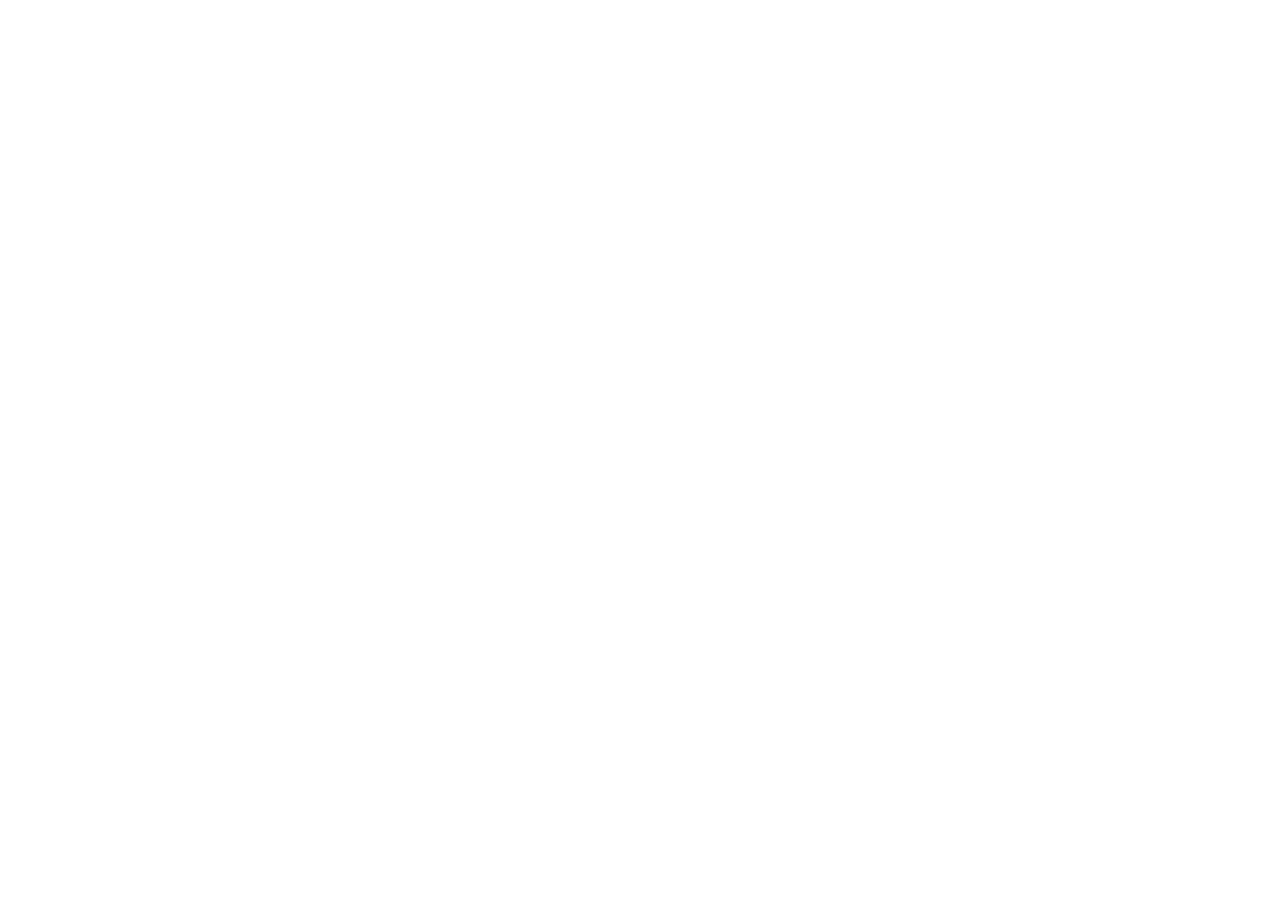
==== index.html @ c8f7a330 "Update index.html" ====
<!doctype html>
<html>
<head>
<meta charset="UTF-8">
<title>E-Z Computers</title>
<link href="styles/style.css" rel="stylesheet" type="text/css">
</head>
<body>
	<!--Main Container starts here-->
	<div class="container">
		<header>
		</header>
	</div>
	
</body>
</html>
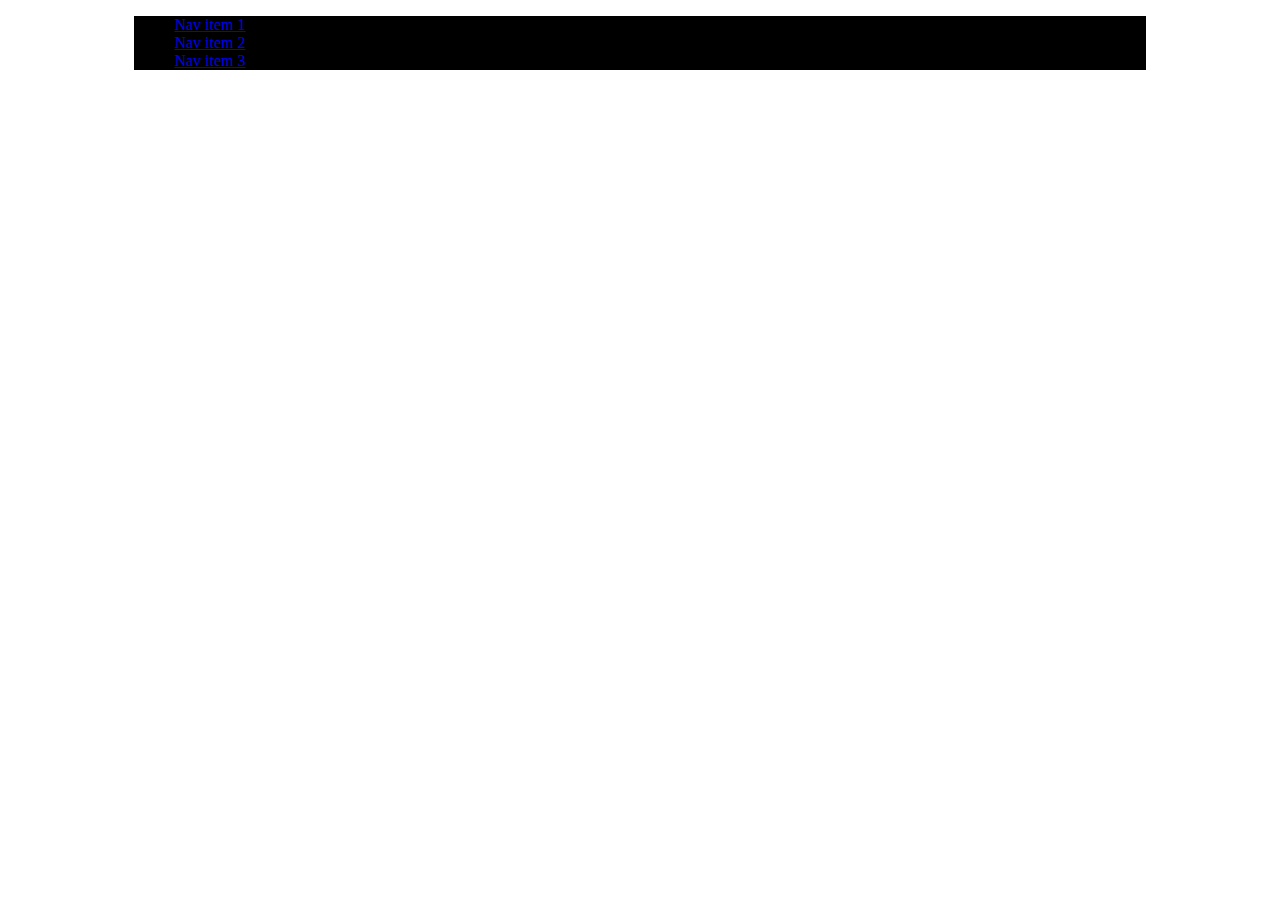
==== commit 25ec05c3: "Update index.html" ====
--- a/index.html
+++ b/index.html
@@ -8,8 +8,21 @@
 <body>
 	<!--Main Container starts here-->
 	<div class="container">
-		<header>
-		</header>
+		<div class="header">
+		</div><!--End of header div-->
+		<div class="nav-bar">
+			<ul class="nav">
+					<li><a href="#">Nav item 1</a></li>
+					<li><a href="#">Nav item 2</a></li>
+					<li><a href="#">Nav item 3</a></li>
+				</ul>
+		</div><!--End of nav-bar div-->
+		<div class="leftside">
+		</div><!--End of leftside div-->
+		</div class="content">
+		</div><!--End of content div-->
+		<div class="footer">
+		</div><!--End of footer div-->
 	</div>
 	
 </body>
--- a/styles/style.css
+++ b/styles/style.css
@@ -0,0 +1,14 @@
+.container{
+  width:80%;
+  height:auto;
+  margin:auto;
+  background-color:black;
+}
+header{
+width:100%;
+height:240px;
+margin:auto;
+background-color:#F1F1F2;
+}
+nav{
+}
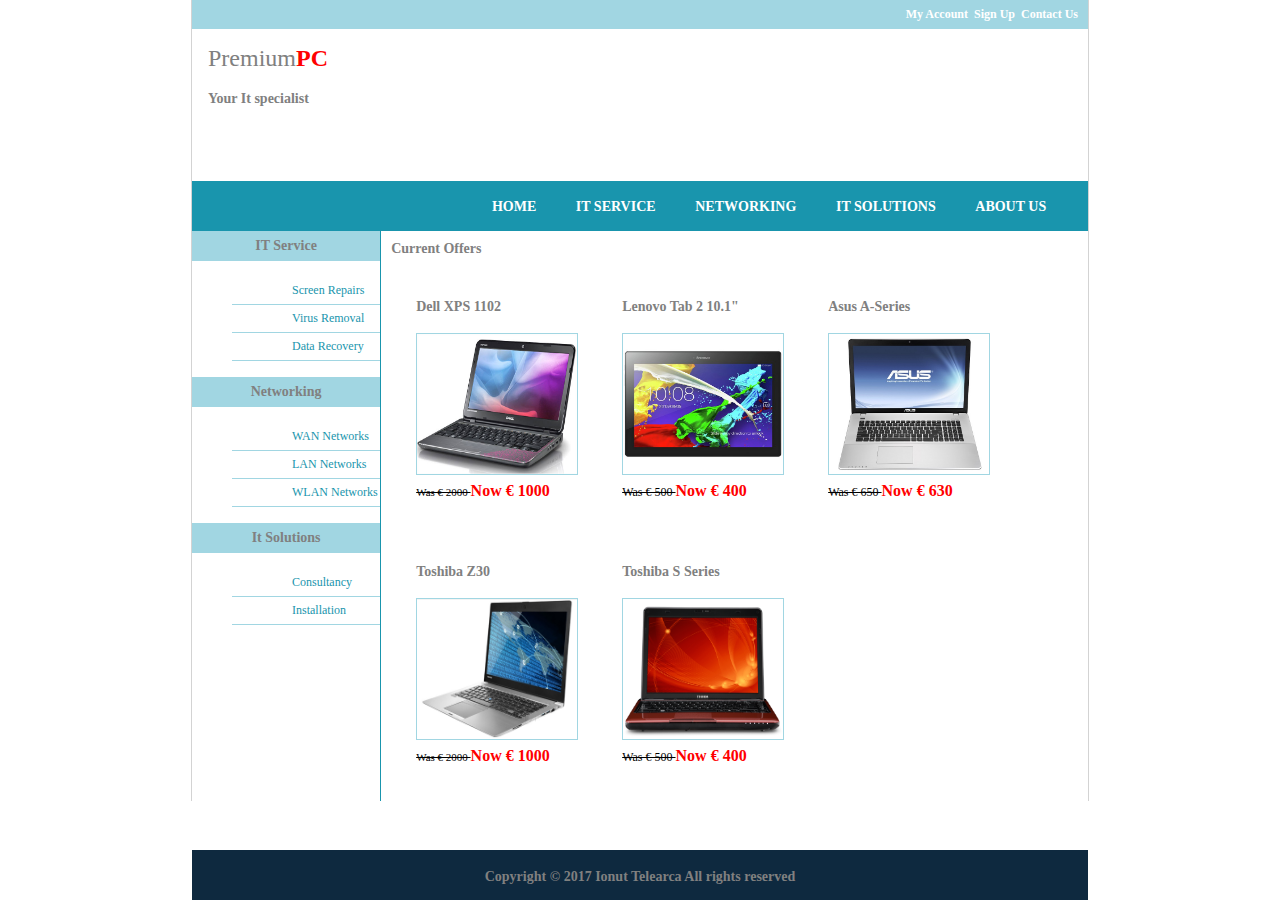
==== commit bd4ab40d: "Add files via upload" ====
--- a/index.html
+++ b/index.html
@@ -1,29 +1,122 @@
-<!doctype html>
-<html>
-<head>
-<meta charset="UTF-8">
-<title>E-Z Computers</title>
-<link href="styles/style.css" rel="stylesheet" type="text/css">
-</head>
-<body>
-	<!--Main Container starts here-->
-	<div class="container">
-		<div class="header">
-		</div><!--End of header div-->
-		<div class="nav-bar">
-			<ul class="nav">
-					<li><a href="#">Nav item 1</a></li>
-					<li><a href="#">Nav item 2</a></li>
-					<li><a href="#">Nav item 3</a></li>
-				</ul>
-		</div><!--End of nav-bar div-->
-		<div class="leftside">
-		</div><!--End of leftside div-->
-		</div class="content">
-		</div><!--End of content div-->
-		<div class="footer">
-		</div><!--End of footer div-->
-	</div>
-	
-</body>
-</html>
+<!DOCTYPE html>
+<html lang="en">
+	<head>
+		<meta charset="utf-8">
+		<title>E-Zfix</title>
+		<link rel="stylesheet" href="styles/index.css">
+	</head>
+	<body>
+	<div class="container">
+	  <div class="login">
+				<p>My Account&nbsp;&nbsp;Sign Up&nbsp;&nbsp;Contact Us</p>
+			</div>
+			<div class="header">
+				<h1>Premium<span class="bred">PC</span></h1>
+				<h4>Your It specialist</h4>
+				
+			</div><!-- End of div class header-->
+			<div class="nav-bar">
+				<ul class="nav">
+					<li><a href="index.html">HOME</a></li>
+					<li><a href="itservice.html">IT SERVICE</a></li>
+					<li><a href="networking.html">NETWORKING</a></li>
+					<li><a href="itsolutions.html">IT SOLUTIONS</a></li>
+					<li><a href="about_us.html">ABOUT US</a></li>
+				</ul>
+			</div><!-- End of div class nav-bar-->
+			<div class="content">
+				<div class="col1">
+					<div class="col1_title">IT Service</div>
+					<ul class="sides">
+						<li><a href="#">Screen Repairs</a></li>
+						<li><a href="#">Virus Removal</a></li>
+						<li><a href="#">Data Recovery</a></li>
+					</ul>
+					<div class="col1_title">Networking</div>
+					<ul class="sides">
+						<li><a href="#">WAN Networks</a></li>
+						<li><a href="#">LAN Networks</a></li>
+						<li><a href="#">WLAN Networks</a></li>
+					</ul>
+					<div class="col1_title">It Solutions</div>
+				 	<ul class="sides">
+						<li><a href="#">Consultancy</a></li>
+						<li><a href="#">Installation</a></li>
+					</ul>
+				</div><!-- End of div class col1-->
+				<div class="col2">
+					<div class="breadcrumbs">
+			<h3>Current Offers</h3>
+			
+		</div>
+		
+	
+		<div class="single_product">
+			
+			<h4>Dell XPS 1102</h4>
+		
+			<a href="#"><img src="images/products/dell.jpg" alt="dell"></a>
+		
+			<p><s style="font-size:11px;">Was &euro; 2000 </s><b style="color:red;">Now &euro; 1000</b></p>
+		
+			
+	
+		</div><!-- End of div class single_product-->
+		<div class="single_product">
+	
+		<h4>Lenovo Tab 2 10.1"</h4>
+		
+		<a href="#"><img src="images/products/lenovo.jpg" alt="lenovo tab"></a>
+		
+		<p><s style="font-size:12px;">Was &euro; 500 </s><b style="color:red;">Now &euro; 400</b></p>
+		
+		
+	
+		</div><!-- End of div class single_product-->
+		<div class="single_product">
+	
+		<h4>Asus A-Series</h4>
+		
+		<a href="#"><img src="images/products/asus.jpg" alt="asus"></a>
+		
+		<p><s style="font-size:12px;">Was &euro; 650 </s><b style="color:red;">Now &euro; 630</b></p>
+		
+		
+	
+		</div><!-- End of div class single_product-->
+				
+	
+		<div class="single_product">
+			
+			<h4>Toshiba Z30</h4>
+		
+			<a href="#"><img src="images/products/toshiba_z30.jpg" alt="dell"></a>
+		
+			<p><s style="font-size:11px;">Was &euro; 2000 </s><b style="color:red;">Now &euro; 1000</b></p>
+		
+			
+	
+		</div><!-- End of div class single_product-->
+		<div class="single_product">
+	
+		<h4>Toshiba S Series</h4>
+		
+		<a href="#"><img src="images/products/toshiba_s.jpg" alt="lenovo tab"></a>
+		
+		<p><s style="font-size:12px;">Was &euro; 500 </s><b style="color:red;">Now &euro; 400</b></p>
+		
+		
+	
+		</div><!-- End of div class single_product-->
+				
+				
+				</div><!-- End of div class col2-->
+				
+			</div><!-- End of div class content-->
+			<div class="footer">
+				<h4>Copyright © 2017 Ionut Telearca All rights reserved</h4>
+			</div><!-- End of div class footer-->
+		
+		</div><!-- End of div class container-->
+	</body>
+</html>--- a/styles/index.css
+++ b/styles/index.css
@@ -0,0 +1,272 @@
+@charset "utf-8";
+/* CSS Document */
+
+/* --------------------------
+base styles 
+-------------------------- */
+
+body
+{
+	margin: 0;
+	padding: 0;
+	color: #000;
+	background-color:white;
+	
+    
+	
+}
+
+h1
+{
+	margin: 0;
+	font-size: 1.5em;
+	font-weight: 500;
+	color: gray;
+	
+}
+
+h2,h3
+{
+	margin: 0 0 1em;
+	font-size: 1.3em;
+	font-weight: 500;
+}
+h4
+{
+	font-family:"Palatino Linotype", "Book Antiqua", Palatino, serif;
+	font-size:14px;
+	font-weight:bold;
+	color: gray;
+}
+p
+{
+	margin: 0 0 1.5em;
+	line-height: 1.5;
+}
+.blue
+{
+	color:teal;
+	
+}
+.bred
+{
+	color:red;
+	font-weight: bolder;
+}
+
+/* --------------------------
+layout 
+-------------------------- */
+.header
+{
+	background-color: white;
+	padding: 1em;
+}
+.login
+{
+	height: 24px;
+		background-color:#A1D6E2;
+		text-align: right;
+		padding-top: 5px;
+		padding-right: 10px;
+		color: white;
+		font-size: 12px;
+		font-weight: bold;
+		line-height: 12px;
+}
+.nav-bar
+{
+	color: #fff;
+	background-color:#1995ad;
+	text-align: right;
+}
+
+.content {  background-color: white;}
+.col1 {   }
+.col2 { border-left: 1px solid #1995ad;background-color: white; }
+
+
+.footer
+{
+	clear: both;
+	background-color:#0E293F;
+	text-align: center;
+	position: fixed;
+	bottom: 0;
+	
+	
+  
+    
+}
+
+/* --------------------------
+nav 
+-------------------------- */
+
+.nav
+{
+	margin: 0;
+	padding: 0;
+	list-style: none;
+}
+
+.nav li
+{
+	display: inline;
+	margin: 0;
+}
+
+.nav a
+{
+	display: block;
+	padding: .7em .7em;
+	color: #fff;
+	text-decoration: none;
+	border-bottom: 1px solid gray;
+}
+
+.nav a:link { color: white; }
+.nav a:visited { color: white; }
+
+.nav a:focus
+{
+	color: black;
+	background-color: white;
+}
+
+.nav a:hover
+{
+	color: black;
+	background-color:#A1D6E2;
+	
+}
+
+.nav a:active
+{
+	color: white;
+	background-color: red;
+}
+
+/* --------------------------
+wide screen 
+-------------------------- */
+
+@media (min-width:800px)
+{
+	.container{width:70%; margin:auto;border-left:1px solid lightgray;border-right:1px solid lightgray; position: relative;}
+	.login
+	{
+		height: 24px;
+		background-color:#A1D6E2;
+		text-align: right;
+		padding-top: 5px;
+		padding-right: 10px;
+		color: white;
+		font-size: 12px;
+		font-weight: bold;
+		line-height: 12px;
+	}
+	
+	
+	.header {  height: 120px;
+	}
+	.nav-bar { padding: 1em ; font-family:"Palatino Linotype", "Book Antiqua", Palatino, serif;}
+	
+	.nav li
+	{
+		display: inline;
+		margin: 0 1em 0 0;
+	}
+	
+	.nav a
+	{
+		display: inline;
+		border-bottom: 0;
+		background-color:#1995ad;
+		font-size: 14px;
+		font-weight: bold;
+		
+	}
+	
+	
+	.content
+	{
+		overflow: hidden;
+		background-color: white;
+		
+				
+		
+	}
+	
+		
+	
+	.col1 { width: 21%; float: left;}
+	.col2 { width: 70%; float: left;}
+	.col2 h3 {font-family:"Palatino Linotype", "Book Antiqua", Palatino, serif;
+	font-size:14px;
+	font-weight:bold;
+	color: gray;}
+	.footer {  height: 50px; position: fixed;
+	width: 70%;
+	left:100;
+	bottom: 0; }
+}
+.col1_title{
+background-color:#A1D6E2;
+line-height: 30px;
+color:gray;
+text-align:center;
+font-family:"Palatino Linotype", "Book Antiqua", Palatino, serif;
+font-size:14px;
+font-weight:bold;
+}
+
+.sides li{
+list-style:none;
+}
+.sides a{
+border-bottom:solid 1px #A1D6E2;
+display:block;
+color:#1995ad;
+text-align:left;
+padding-left:60px;
+padding-top:6px;
+font-size:12px;
+padding-bottom:6px;
+text-decoration:none;
+}
+.sides a:hover{
+color:white;
+background:#A1D6E2;
+font-size:12px;
+
+}
+
+
+.single_product{
+float:left;
+margin-left:26px;
+padding:9px;
+
+}
+.single_product img{
+border:1px solid #A1D6E2;
+width:160px;
+height:140px;
+
+}
+
+.breadcrumbs{
+margin-top:10px;
+margin-left:10px;	
+font-family:"Palatino Linotype", "Book Antiqua", Palatino, serif;
+font-size:12px;
+font-weight:bold;
+color:gray;
+}
+.breadcrumbs a{
+text-decoration:none;
+padding:5px;
+color:gray;
+}
+
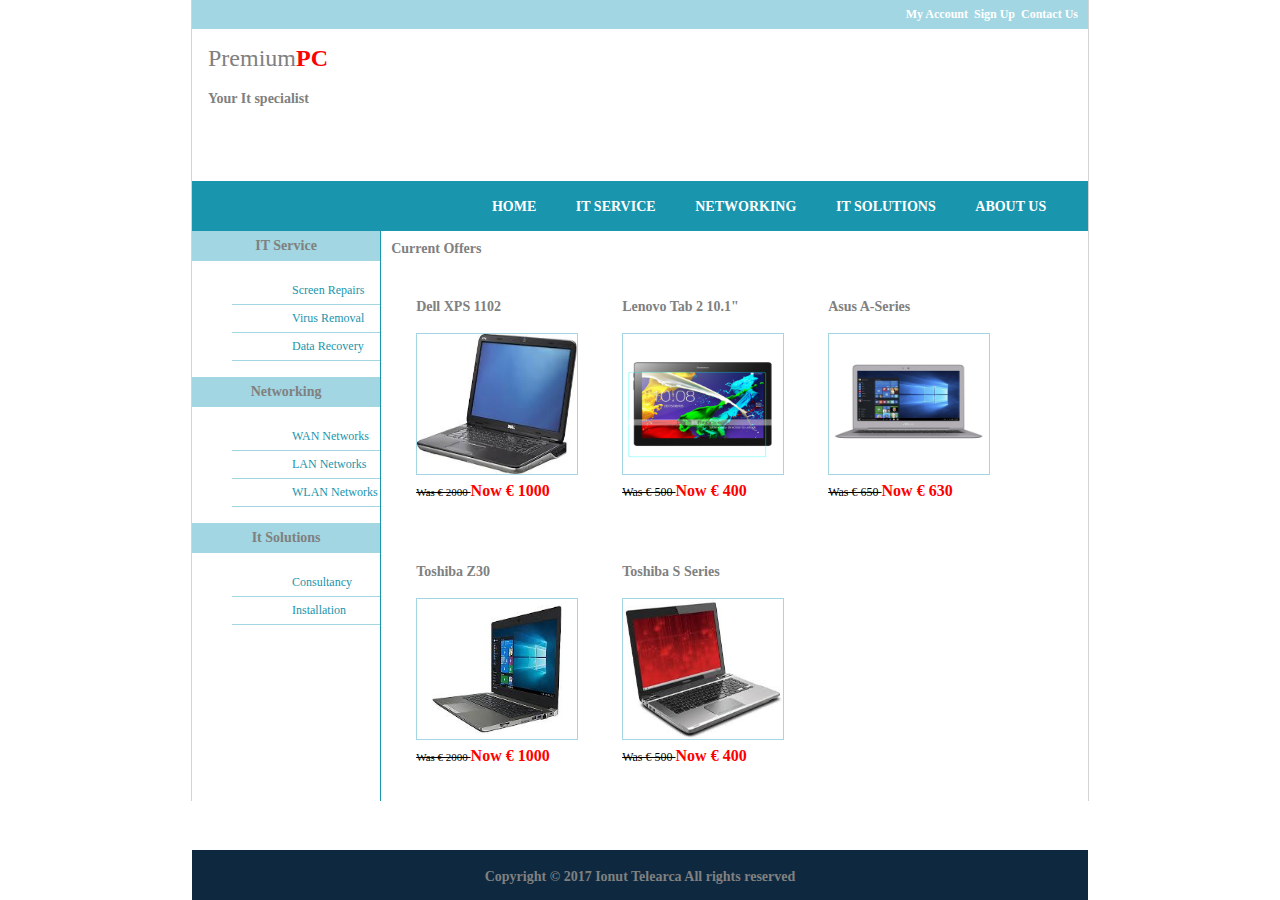
==== commit 74b608e9: "Update index.html" ====
--- a/index.html
+++ b/index.html
@@ -2,7 +2,7 @@
 <html lang="en">
 	<head>
 		<meta charset="utf-8">
-		<title>E-Zfix</title>
+		<title>PremiumPC - Shop</title>
 		<link rel="stylesheet" href="styles/index.css">
 	</head>
 	<body>
@@ -55,7 +55,7 @@
 			
 			<h4>Dell XPS 1102</h4>
 		
-			<a href="#"><img src="images/products/dell.jpg" alt="dell"></a>
+			<a href="https://www.google.ie/search?biw=1440&bih=755&tbm=isch&sa=1&ei=c6YIWo-SAcGQgAbuvbnQDA&q=dell+laptop&oq=dell+laptop&gs_l=psy-ab.3..0i67k1j0j0i67k1j0l7.181144.181609.0.182084.4.4.0.0.0.0.73.265.4.4.0....0...1.1.64.psy-ab..0.4.264...0i7i30k1j0i10i67k1j0i10k1.0.R41vZpY3xjQ#imgrc=Y3GzU1TxDJmJSM:"><img src="images/products/dell.jpg" alt="dell"></a>
 		
 			<p><s style="font-size:11px;">Was &euro; 2000 </s><b style="color:red;">Now &euro; 1000</b></p>
 		
@@ -66,7 +66,7 @@
 	
 		<h4>Lenovo Tab 2 10.1"</h4>
 		
-		<a href="#"><img src="images/products/lenovo.jpg" alt="lenovo tab"></a>
+		<a href="https://www.google.ie/search?biw=1440&bih=755&tbm=isch&sa=1&ei=KqcIWv_KFZe9gAaH8IfwCA&q=Lenovo+Tab+2+10.1&oq=Lenovo+Tab+2+10.1&gs_l=psy-ab.3..0j0i30k1j0i8i30k1j0i24k1l7.84722.106411.0.107641.7.7.0.0.0.0.94.470.7.7.0....0...1.1.64.psy-ab..0.7.464...0i7i30k1j0i13k1j0i67k1.0.daLFCiAeMpA#imgrc=MBK8pgVNc4P7eM:"><img src="images/products/lenovo.jpg" alt="lenovo tab"></a>
 		
 		<p><s style="font-size:12px;">Was &euro; 500 </s><b style="color:red;">Now &euro; 400</b></p>
 		
@@ -77,7 +77,7 @@
 	
 		<h4>Asus A-Series</h4>
 		
-		<a href="#"><img src="images/products/asus.jpg" alt="asus"></a>
+		<a href="https://www.google.ie/search?q=asus+laptop&source=lnms&tbm=isch&sa=X&ved=0ahUKEwjFwevs57nXAhUEmBoKHS95AL8Q_AUICigB&biw=1440&bih=804#imgrc=61mR_oZTbc2QOM:"><img src="images/products/asus.jpg" alt="asus"></a>
 		
 		<p><s style="font-size:12px;">Was &euro; 650 </s><b style="color:red;">Now &euro; 630</b></p>
 		
@@ -90,7 +90,7 @@
 			
 			<h4>Toshiba Z30</h4>
 		
-			<a href="#"><img src="images/products/toshiba_z30.jpg" alt="dell"></a>
+			<a href="https://www.google.ie/search?biw=1440&bih=755&tbm=isch&sa=1&ei=l6cIWvP2Fp3mgAbcyomgCQ&q=Toshiba+Z30&oq=Toshiba+Z30&gs_l=psy-ab.3..0l5j0i30k1l3j0i8i30k1l2.45640.45640.0.46597.1.1.0.0.0.0.80.80.1.1.0....0...1.1.64.psy-ab..0.1.78....0.Z9EcO2WlUpA#imgrc=H_7GT3Xzd4rayM:"><img src="images/products/toshiba_z30.jpg" alt="dell"></a>
 		
 			<p><s style="font-size:11px;">Was &euro; 2000 </s><b style="color:red;">Now &euro; 1000</b></p>
 		
@@ -101,7 +101,7 @@
 	
 		<h4>Toshiba S Series</h4>
 		
-		<a href="#"><img src="images/products/toshiba_s.jpg" alt="lenovo tab"></a>
+		<a href="https://www.google.ie/search?biw=1440&bih=755&tbm=isch&sa=1&ei=x6cIWr-pHajPgAa6kYTQDQ&q=Toshiba+S+Series&oq=Toshiba+S+Series&gs_l=psy-ab.3..0i24k1.76831.76831.0.78206.1.1.0.0.0.0.51.51.1.1.0....0...1.2.64.psy-ab..0.1.50....0.IMibXz9Hhpo#imgrc=zjL2nCoY4P_zSM:"><img src="images/products/toshiba_s.jpg" alt="lenovo tab"></a>
 		
 		<p><s style="font-size:12px;">Was &euro; 500 </s><b style="color:red;">Now &euro; 400</b></p>
 		
@@ -119,4 +119,4 @@
 		
 		</div><!-- End of div class container-->
 	</body>
-</html>+</html>
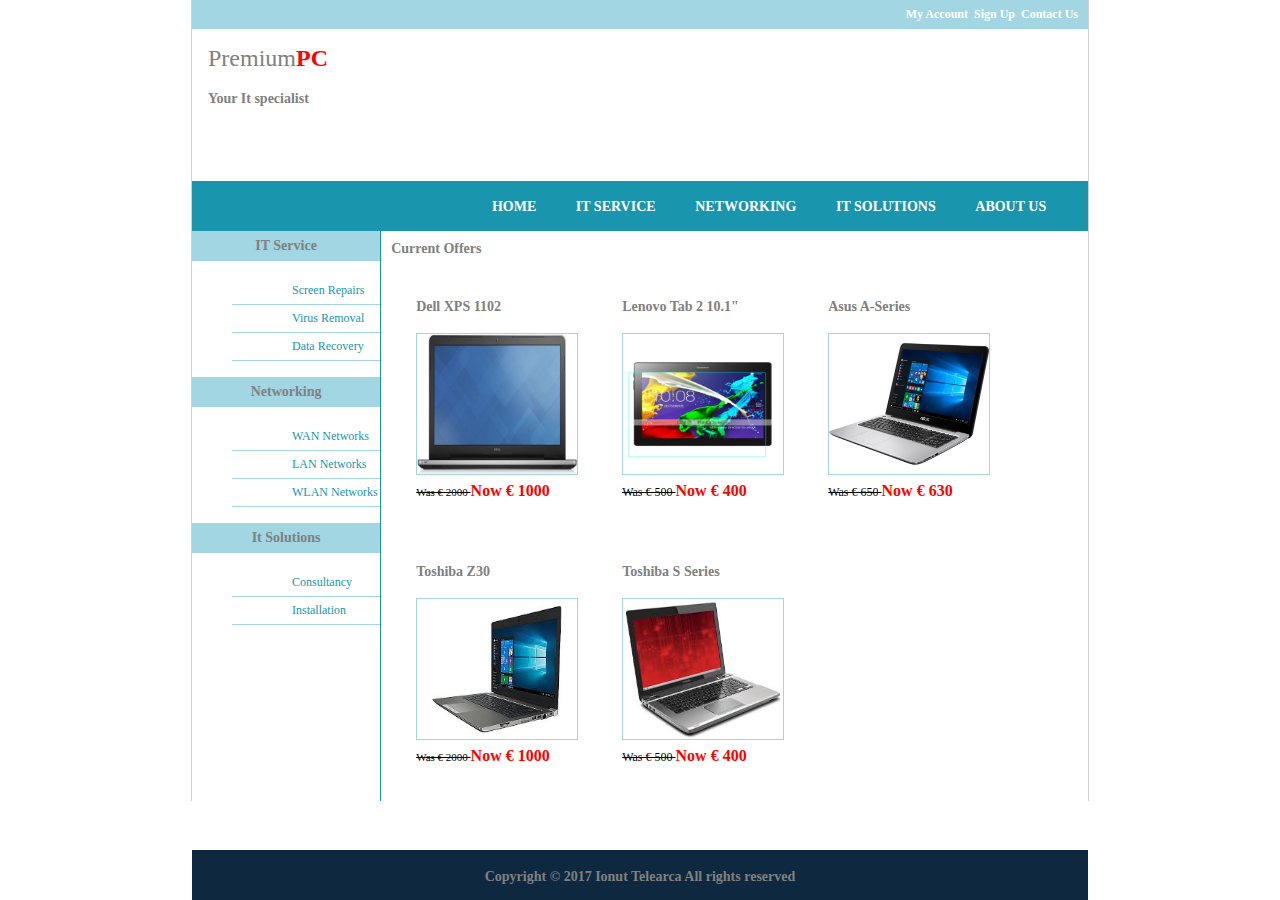
==== commit 69a8c59e: "Update index.html" ====
--- a/index.html
+++ b/index.html
@@ -4,6 +4,16 @@
 		<meta charset="utf-8">
 		<title>PremiumPC - Shop</title>
 		<link rel="stylesheet" href="styles/index.css">
+		<!-- Global site tag (gtag.js) - Google Analytics -->
+<script async src="https://www.googletagmanager.com/gtag/js?id=UA-111679727-1"></script>
+<script>
+  window.dataLayer = window.dataLayer || [];
+  function gtag(){dataLayer.push(arguments);}
+  gtag('js', new Date());
+
+  gtag('config', 'UA-111679727-1');
+</script>
+
 	</head>
 	<body>
 	<div class="container">
@@ -55,7 +65,7 @@
 			
 			<h4>Dell XPS 1102</h4>
 		
-			<a href="https://www.google.ie/search?biw=1440&bih=755&tbm=isch&sa=1&ei=c6YIWo-SAcGQgAbuvbnQDA&q=dell+laptop&oq=dell+laptop&gs_l=psy-ab.3..0i67k1j0j0i67k1j0l7.181144.181609.0.182084.4.4.0.0.0.0.73.265.4.4.0....0...1.1.64.psy-ab..0.4.264...0i7i30k1j0i10i67k1j0i10k1.0.R41vZpY3xjQ#imgrc=Y3GzU1TxDJmJSM:"><img src="images/products/dell.jpg" alt="dell"></a>
+			<a href="https://www.google.ie/search?q=Dell+XPS+1102&source=lnms&tbm=isch&sa=X&ved=0ahUKEwiXz6vm67nXAhUnCMAKHfWiAIUQ_AUICigB&biw=1440&bih=804#imgrc=3g9SaAzLg4gCJM:"><img src="images/products/dell.jpg" alt="dell"></a>
 		
 			<p><s style="font-size:11px;">Was &euro; 2000 </s><b style="color:red;">Now &euro; 1000</b></p>
 		
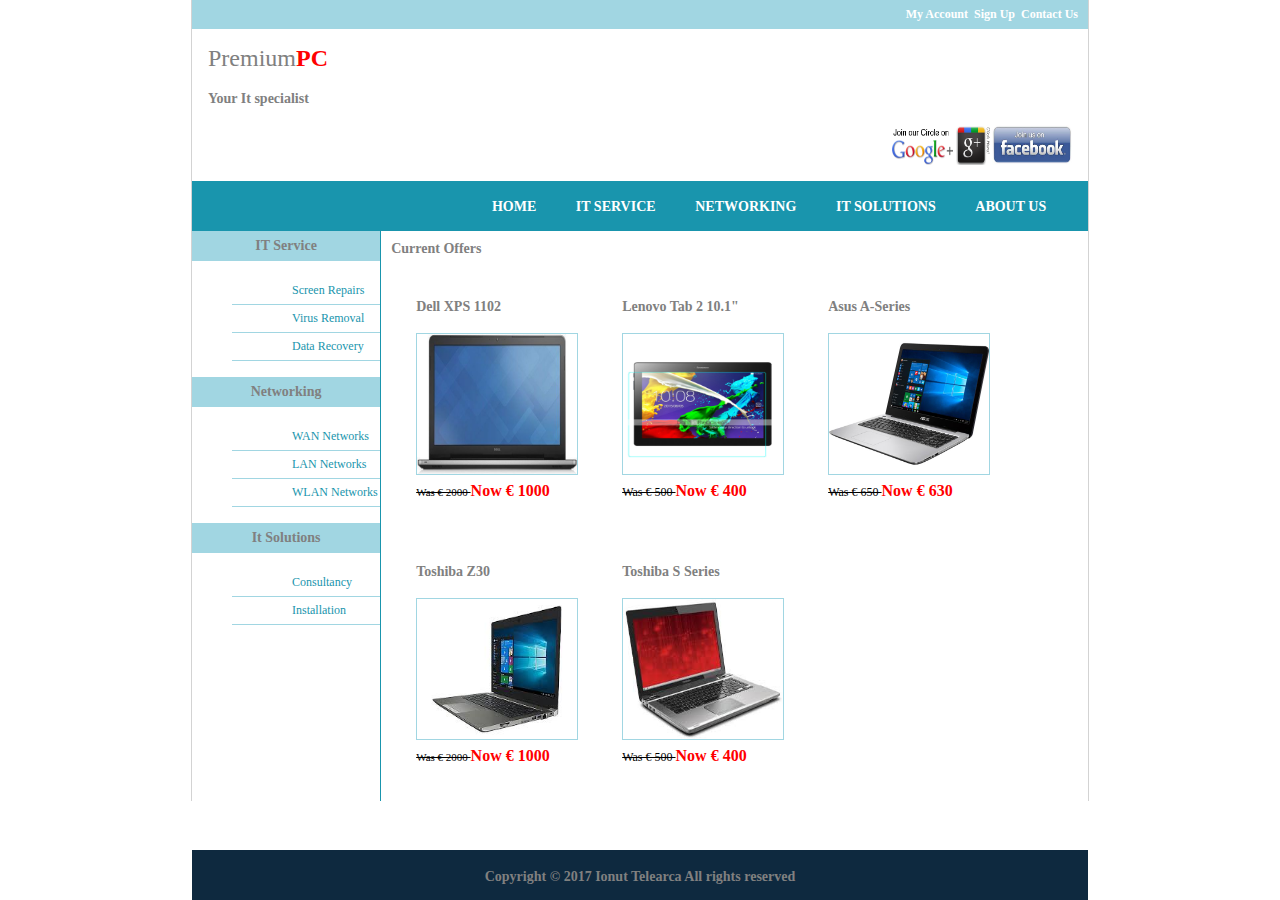
==== commit f912d1ba: "Update index.html" ====
--- a/index.html
+++ b/index.html
@@ -23,6 +23,8 @@
 			<div class="header">
 				<h1>Premium<span class="bred">PC</span></h1>
 				<h4>Your It specialist</h4>
+				<a href="https://www.facebook.com/Premiumpcb00093082-271889216671551/"><img src="images/fabebook.jpg" class="facebook"></a>
+				<a href="https://plus.google.com/u/1/115087071042137605779"><img src="images/google.png" class="google"></a>
 				
 			</div><!-- End of div class header-->
 			<div class="nav-bar">
--- a/styles/index.css
+++ b/styles/index.css
@@ -42,6 +42,16 @@
 {
 	margin: 0 0 1.5em;
 	line-height: 1.5;
+}
+.facebook{
+	float:right;
+	width:80px;
+	height: 40px;
+}
+.google{
+	float:right;
+	width:100px;
+	height: 40px;
 }
 .blue
 {
